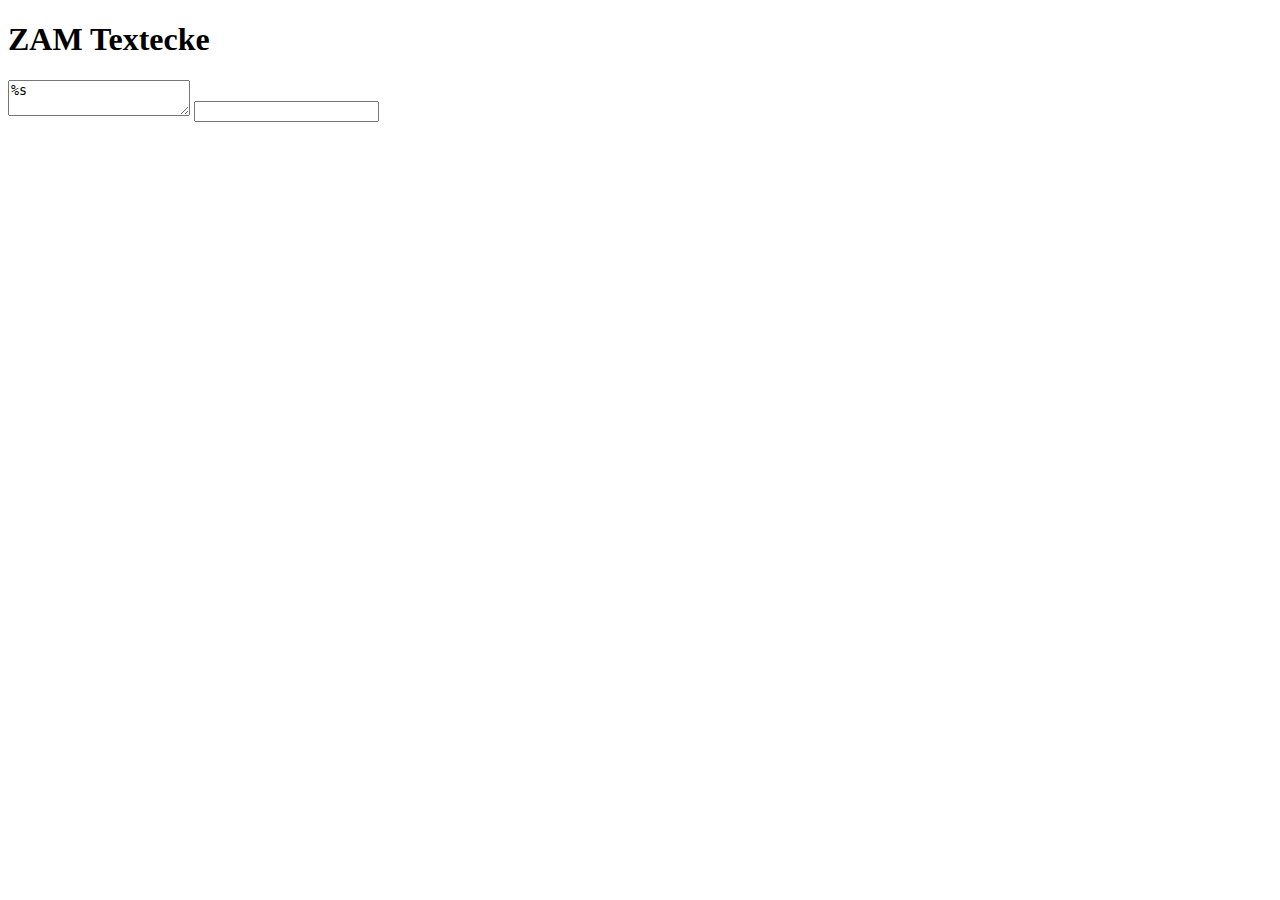
==== src/nodeMCU_REST/TextDisplay_Rest_Adapter/src/html/index.html @ bf20e76b "Starts the filtered API and design for the HTML form" ====
<!DOCTYPE html>
<html>
    <head>
        <title>ZAM Textecke</title>
    </head>
    <body>
        <h1>ZAM Textecke</h1>
        <form>
            <textarea>%s</textarea>
            <input></input>
        </form>
    </body>
</html>
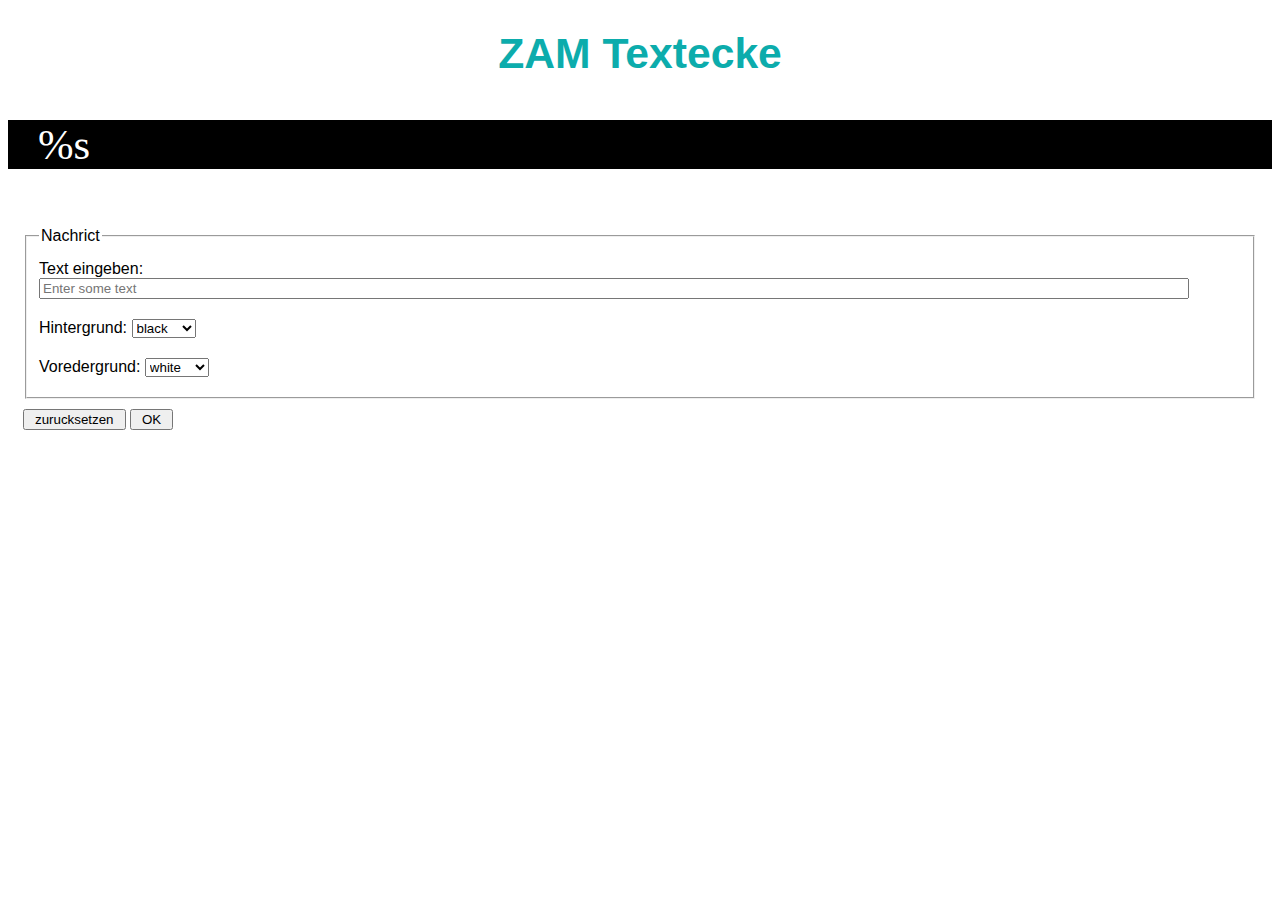
==== commit b7377fe8: "First cut of the HTML server" ====
--- a/src/nodeMCU_REST/TextDisplay_Rest_Adapter/src/html/index.html
+++ b/src/nodeMCU_REST/TextDisplay_Rest_Adapter/src/html/index.html
@@ -1,13 +1,128 @@
 <!DOCTYPE html>
 <html>
-    <head>
-        <title>ZAM Textecke</title>
-    </head>
-    <body>
+<head>
+    <title>ZAM Textecke</title>
+    <style>
+        h1 {
+            font-family: Arial, Helvetica, sans-serif;
+            font-size: 32pt;
+            text-align: center;
+            background-color: #ffffff;
+            color: rgb(12, 172, 172);
+        }
+        input.text_input {
+            width: 95%;
+        }
+        div.marquee {
+            background-color: #000000;
+            color: #FFFFFF;
+            padding-left: 15px;
+            padding-right: 15px;
+            padding-top: 0px;
+            padding-bottom: 0px;
+            font-size: 32pt;
+        }
+        div.input_field {
+            padding-top: 10px;
+            padding-bottom: 10px;
+        }
+        .input_button {
+            padding-left: 10px;
+            padding-right: 10px;
+        }
+        div.input_form {
+            font-family: Arial, Helvetica, sans-serif;
+            padding: 15px;
+        }
+        p {
+            -moz-animation: marquee 15s linear infinite;
+            -webkit-animation: marquee 15s linear infinite;
+            animation: marquee 15s linear infinite;
+            padding-left: 15px;
+            padding-right: 15px;
+        }
+        @-moz-keyframes marquee {
+            0% {
+                transform: translateX(100%);
+            }
+
+            100% {
+                transform: translateX(-100%);
+            }
+        }
+        @-webkit-keyframes marquee {
+            0% {
+                transform: translateX(100%);
+            }
+
+            100% {
+                transform: translateX(-100%);
+            }
+        }
+        @keyframes marquee {
+            0% {
+                -moz-transform: translateX(100%);
+                -webkit-transform: translateX(100%);
+                transform: translateX(100%)
+            }
+
+            100% {
+                -moz-transform: translateX(-100%);
+                -webkit-transform: translateX(-100%);
+                transform: translateX(-100%);
+            }
+        }
+    </style>
+</head>
+<body>
+    <div class="header">
         <h1>ZAM Textecke</h1>
-        <form>
-            <textarea>%s</textarea>
-            <input></input>
+    </div>
+    <div class="marquee">
+        <p>%s</p>
+    </div>
+    <div class="input_form">
+        <form id="message-form" method="POST" action="/textecke/">
+            <fieldset>
+                <legend>Nachrict</legend>
+                <div class="input_field">
+                    <label for="message-input">Text eingeben:</label>
+                    <input id="message-input" name="message" placeholder="Enter some text" maxlength="200"
+                        class="text_input" />
+                </div>
+                <div class="input_field">
+                    <label for="background-select">Hintergrund:</label>
+                    <select id="background-select" name="background">
+                        <option value="BLACK" selected>black</option>
+                        <option value="RED">red</option>
+                        <option value="ORANGE">orange</option>
+                        <option value="YELLOW">yellow</option>
+                        <option value="GREEN">green</option>
+                        <option value="BLUE">blue</option>
+                        <option value="VIOLET">violet</option>
+                        <option value="WHITE">white</option>
+                    </select>
+                </div>
+                <div class="input_field">
+                    <label for="forground-select">Voredergrund:</label>
+                    <select id="foreground-select" name="foreground">
+                        <option value="BLACK">black</option>
+                        <option value="RED">red</option>
+                        <option value="ORANGE">orange</option>
+                        <option value="YELLOW">yellow</option>
+                        <option value="GREEN">green</option>
+                        <option value="BLUE">blue</option>
+                        <option value="VIOLET">violet</option>
+                        <option value="WHITE" selected>white</option>
+                    </select>
+                </div>
+            </fieldset>
+            <div class="input_field">
+                <button type="reset" value="DEFAULT" class="input_button">zurucksetzen</button>
+                <button value="OK" class="input_button">OK</button>
+            </div>
         </form>
-    </body>
+    </div>
+</body>
+
 </html>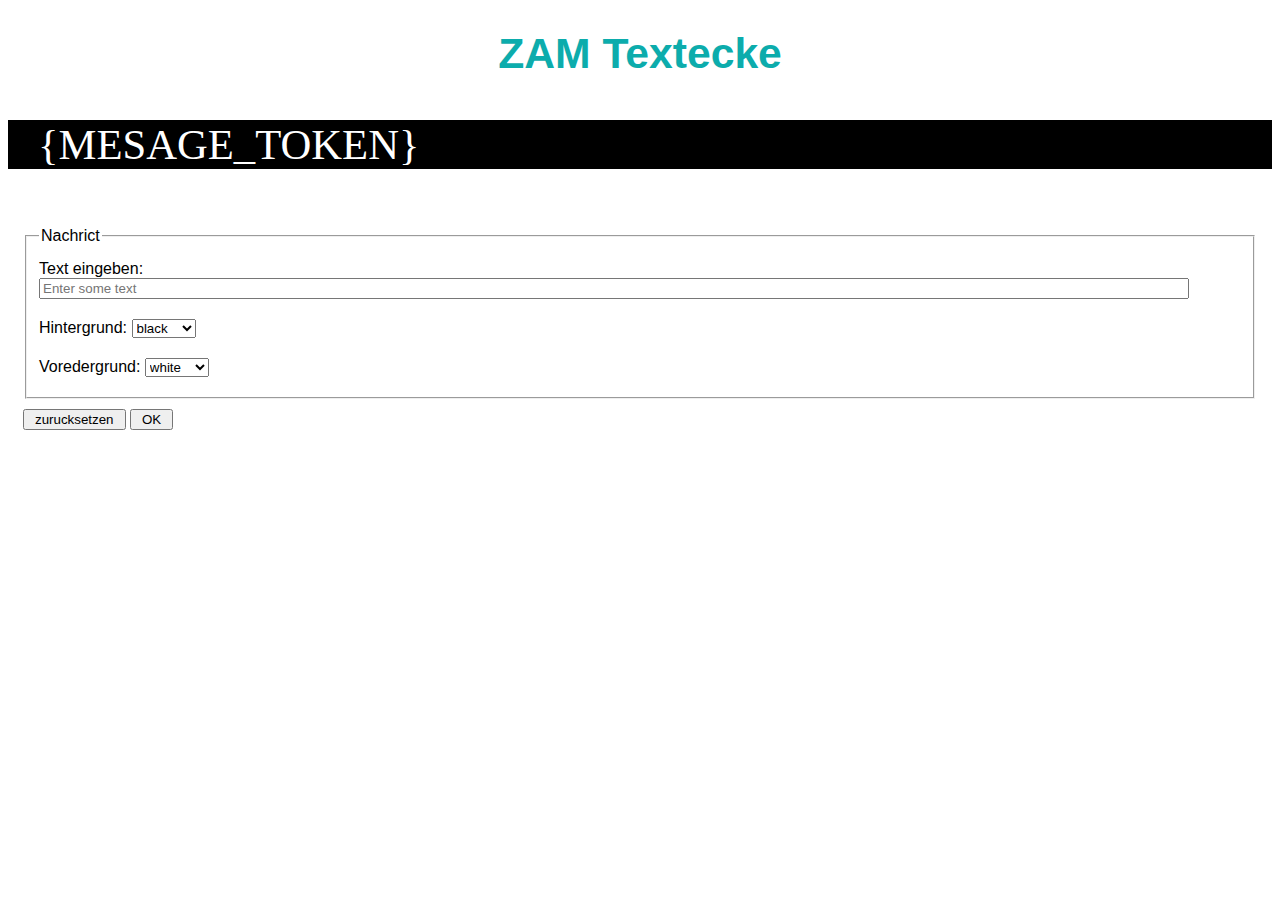
==== commit 9e3cd04a: "End to end HTML to text display is functional" ====
--- a/src/nodeMCU_REST/TextDisplay_Rest_Adapter/src/html/index.html
+++ b/src/nodeMCU_REST/TextDisplay_Rest_Adapter/src/html/index.html
@@ -14,8 +14,8 @@
             width: 95%;
         }
         div.marquee {
-            background-color: #000000;
-            color: #FFFFFF;
+            background-color: black;
+            color: white;
             padding-left: 15px;
             padding-right: 15px;
             padding-top: 0px;
@@ -78,11 +78,11 @@
     <div class="header">
         <h1>ZAM Textecke</h1>
     </div>
-    <div class="marquee">
-        <p>%s</p>
+    <div id="marquee_panel" class="marquee">
+        <p>{MESAGE_TOKEN}</p>
     </div>
     <div class="input_form">
-        <form id="message-form" method="POST" action="/textecke/">
+        <form id="message-form" method="POST" action="/textecke">
             <fieldset>
                 <legend>Nachrict</legend>
                 <div class="input_field">
@@ -92,28 +92,28 @@
                 </div>
                 <div class="input_field">
                     <label for="background-select">Hintergrund:</label>
-                    <select id="background-select" name="background">
-                        <option value="BLACK" selected>black</option>
-                        <option value="RED">red</option>
-                        <option value="ORANGE">orange</option>
-                        <option value="YELLOW">yellow</option>
-                        <option value="GREEN">green</option>
-                        <option value="BLUE">blue</option>
-                        <option value="VIOLET">violet</option>
-                        <option value="WHITE">white</option>
+                    <select id="background-select" onchange="changeBackColor(this);" name="background">
+                        <option id="back_black" value="BLACK" selected>black</option>
+                        <option id="back_red" value="RED">red</option>
+                        <option id="back_orange" value="ORANGE">orange</option>
+                        <option id="back_yellow" value="YELLOW">yellow</option>
+                        <option id="back_green" value="GREEN">green</option>
+                        <option id="back_blue" value="BLUE">blue</option>
+                        <option id="back_violet" value="VIOLET">violet</option>
+                        <option id="back_white" value="WHITE">white</option>
                     </select>
                 </div>
                 <div class="input_field">
                     <label for="forground-select">Voredergrund:</label>
-                    <select id="foreground-select" name="foreground">
-                        <option value="BLACK">black</option>
-                        <option value="RED">red</option>
-                        <option value="ORANGE">orange</option>
-                        <option value="YELLOW">yellow</option>
-                        <option value="GREEN">green</option>
-                        <option value="BLUE">blue</option>
-                        <option value="VIOLET">violet</option>
-                        <option value="WHITE" selected>white</option>
+                    <select id="foreground-select" onchange="changeForeColor(this);" name="foreground">
+                        <option id="fore_black" value="BLACK" >black</option>
+                        <option id="fore_red" value="RED">red</option>
+                        <option id="fore_orange" value="ORANGE">orange</option>
+                        <option id="fore_yellow" value="YELLOW">yellow</option>
+                        <option id="fore_green" value="GREEN">green</option>
+                        <option id="fore_blue" value="BLUE">blue</option>
+                        <option id="fore_violet" value="VIOLET">violet</option>
+                        <option id="fore_white" value="WHITE" selected>white</option>
                     </select>
                 </div>
             </fieldset>
@@ -123,6 +123,18 @@
             </div>
         </form>
     </div>
+    <script>
+        function changeBackColor(colorParam) {
+            let color = colorParam.value.toLowerCase();
+            var optionElement = document.getElementById("marquee_panel");
+            optionElement.style.backgroundColor = color;
+        };    
+        function changeForeColor(colorParam) {
+            let color = colorParam.value.toLowerCase();
+            var optionElement = document.getElementById("marquee_panel");
+            optionElement.style.color = color;
+        };    
+    </script>
 </body>
 
 </html>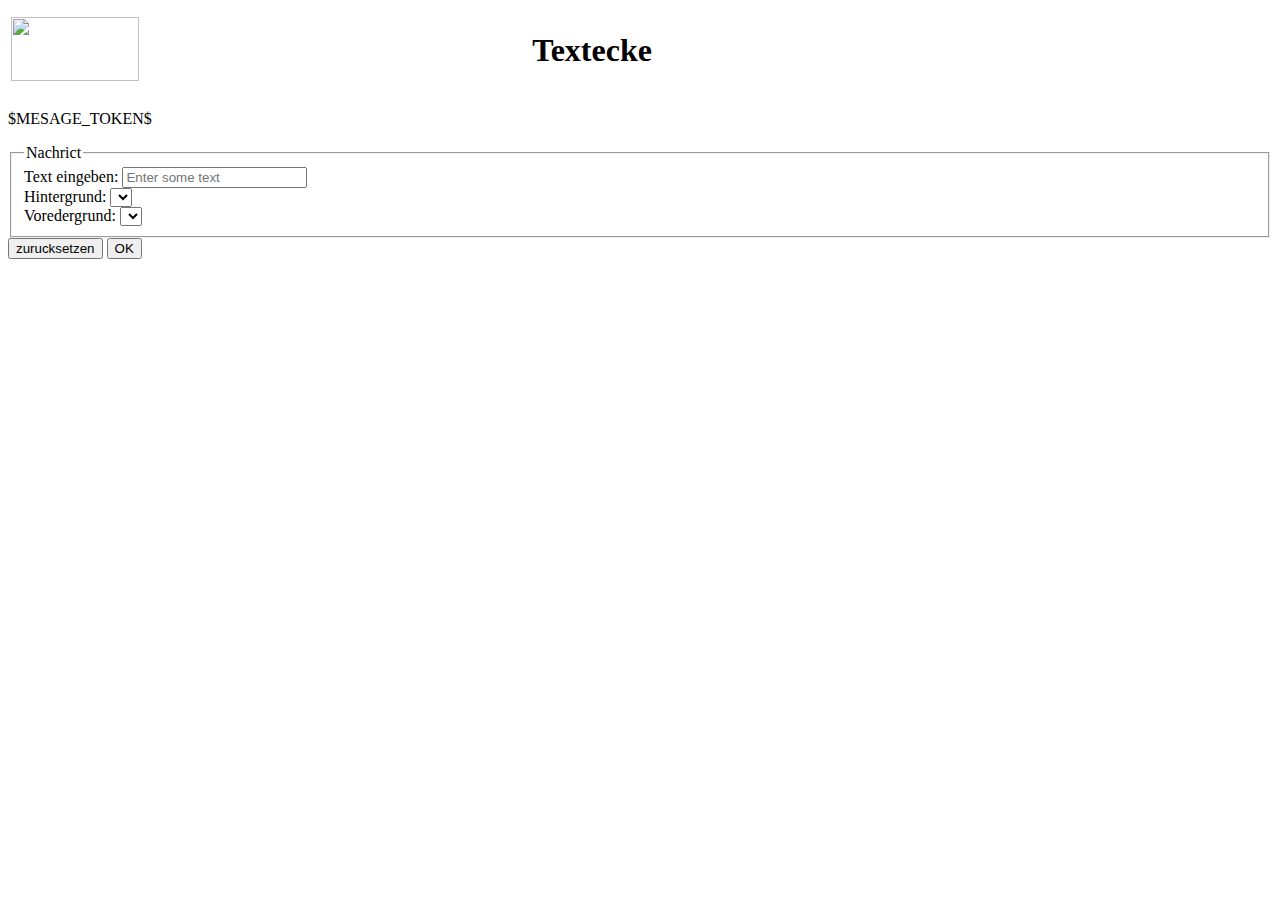
==== commit dcad3a3c: "Creating the remote branch" ====
--- a/src/nodeMCU_REST/TextDisplay_Rest_Adapter/src/html/index.html
+++ b/src/nodeMCU_REST/TextDisplay_Rest_Adapter/src/html/index.html
@@ -1,88 +1,33 @@
 <!DOCTYPE html>
 <html>
+
 <head>
+    <meta charset="utf-8">
+    <meta http-equiv="X-UA-Compatible" content="IE=edge">
     <title>ZAM Textecke</title>
-    <style>
-        h1 {
-            font-family: Arial, Helvetica, sans-serif;
-            font-size: 32pt;
-            text-align: center;
-            background-color: #ffffff;
-            color: rgb(12, 172, 172);
-        }
-        input.text_input {
-            width: 95%;
-        }
-        div.marquee {
-            background-color: black;
-            color: white;
-            padding-left: 15px;
-            padding-right: 15px;
-            padding-top: 0px;
-            padding-bottom: 0px;
-            font-size: 32pt;
-        }
-        div.input_field {
-            padding-top: 10px;
-            padding-bottom: 10px;
-        }
-        .input_button {
-            padding-left: 10px;
-            padding-right: 10px;
-        }
-        div.input_form {
-            font-family: Arial, Helvetica, sans-serif;
-            padding: 15px;
-        }
-        p {
-            -moz-animation: marquee 15s linear infinite;
-            -webkit-animation: marquee 15s linear infinite;
-            animation: marquee 15s linear infinite;
-            padding-left: 15px;
-            padding-right: 15px;
-        }
-        @-moz-keyframes marquee {
-            0% {
-                transform: translateX(100%);
-            }
+    <meta name="description" content="">
+    <meta name="viewport" content="width=device-width, initial-scale=1">
+    <link rel="stylesheet" type="text/css" href="style.css">
+</head>
 
-            100% {
-                transform: translateX(-100%);
-            }
-        }
-        @-webkit-keyframes marquee {
-            0% {
-                transform: translateX(100%);
-            }
-
-            100% {
-                transform: translateX(-100%);
-            }
-        }
-        @keyframes marquee {
-            0% {
-                -moz-transform: translateX(100%);
-                -webkit-transform: translateX(100%);
-                transform: translateX(100%)
-            }
-
-            100% {
-                -moz-transform: translateX(-100%);
-                -webkit-transform: translateX(-100%);
-                transform: translateX(-100%);
-            }
-        }
-    </style>
-</head>
 <body>
     <div class="header">
-        <h1>ZAM Textecke</h1>
+        <table width="80%">
+            <tr>
+                <td colspan="1">
+                    <img src="ZAM_ot-Logo-wt.png" width="128" height="64"/>
+                </td>
+                <td  colspan="5">
+                    <h1>Textecke</h1>
+                </td>
+            </tr>
+        </table>
     </div>
     <div id="marquee_panel" class="marquee">
-        <p>{MESAGE_TOKEN}</p>
+        <p>$MESAGE_TOKEN$</p>
     </div>
     <div class="input_form">
-        <form id="message-form" method="POST" action="/textecke">
+        <form id="message-form" name="message-form" onsubmit="return validateForm()" method="POST" action="/textecke">
             <fieldset>
                 <legend>Nachrict</legend>
                 <div class="input_field">
@@ -93,27 +38,13 @@
                 <div class="input_field">
                     <label for="background-select">Hintergrund:</label>
                     <select id="background-select" onchange="changeBackColor(this);" name="background">
-                        <option id="back_black" value="BLACK" selected>black</option>
-                        <option id="back_red" value="RED">red</option>
-                        <option id="back_orange" value="ORANGE">orange</option>
-                        <option id="back_yellow" value="YELLOW">yellow</option>
-                        <option id="back_green" value="GREEN">green</option>
-                        <option id="back_blue" value="BLUE">blue</option>
-                        <option id="back_violet" value="VIOLET">violet</option>
-                        <option id="back_white" value="WHITE">white</option>
+                        $BACKGROUND_OPTION_TOKEN$
                     </select>
                 </div>
                 <div class="input_field">
                     <label for="forground-select">Voredergrund:</label>
                     <select id="foreground-select" onchange="changeForeColor(this);" name="foreground">
-                        <option id="fore_black" value="BLACK" >black</option>
-                        <option id="fore_red" value="RED">red</option>
-                        <option id="fore_orange" value="ORANGE">orange</option>
-                        <option id="fore_yellow" value="YELLOW">yellow</option>
-                        <option id="fore_green" value="GREEN">green</option>
-                        <option id="fore_blue" value="BLUE">blue</option>
-                        <option id="fore_violet" value="VIOLET">violet</option>
-                        <option id="fore_white" value="WHITE" selected>white</option>
+                        $FOREGROUND_OPTION_TOKEN$
                     </select>
                 </div>
             </fieldset>
@@ -128,12 +59,19 @@
             let color = colorParam.value.toLowerCase();
             var optionElement = document.getElementById("marquee_panel");
             optionElement.style.backgroundColor = color;
-        };    
+        };
         function changeForeColor(colorParam) {
             let color = colorParam.value.toLowerCase();
             var optionElement = document.getElementById("marquee_panel");
             optionElement.style.color = color;
-        };    
+        };
+        function validateForm() {
+            if (document.forms["message-form"]["message"].length > 200){
+                return false;
+                alert("Die Nachricht ist zu lang. Das Limit beträgt 200 Zeichen.")
+            }
+            return true;
+        }
     </script>
 </body>
 
